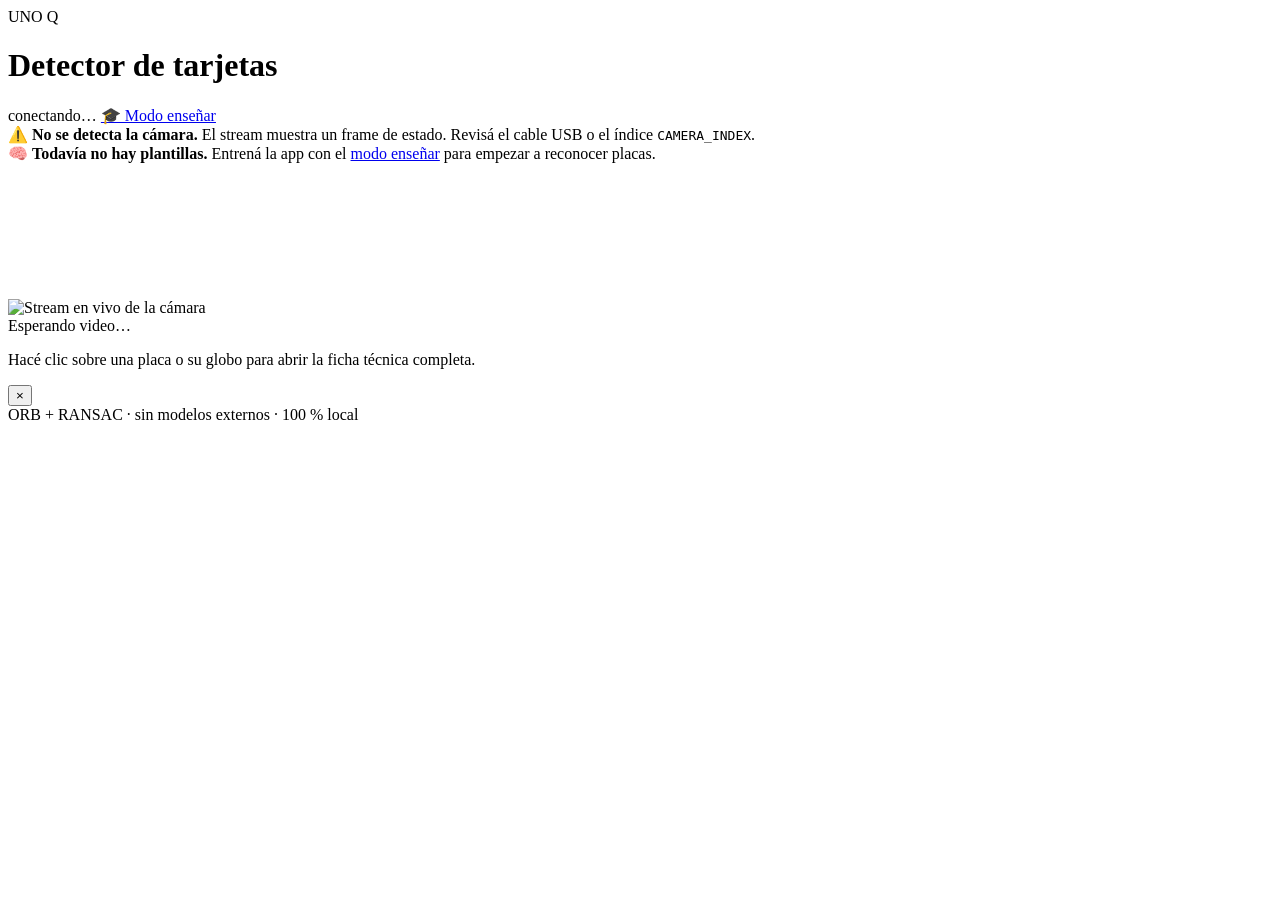
==== web/index.html @ f59cf22e "Publicación inicial del proyecto" ====
<!DOCTYPE html>
<html lang="es">
<head>
  <meta charset="utf-8">
  <meta name="viewport" content="width=device-width, initial-scale=1">
  <title>Detector de tarjetas · UNO Q</title>
  <link rel="stylesheet" href="/static/style.css">
  <script src="/static/app.js" defer></script>
</head>
<body>
  <header class="topbar">
    <div class="brand">
      <span class="brand-badge">UNO Q</span>
      <h1>Detector de tarjetas</h1>
    </div>
    <div class="topbar-actions">
      <span class="pill" id="status-pill">conectando…</span>
      <a class="btn btn-secondary" href="/teach">🎓 Modo enseñar</a>
    </div>
  </header>

  <div class="banner banner-warn hidden" id="banner-camera">
    ⚠️ <strong>No se detecta la cámara.</strong>
    <span>El stream muestra un frame de estado. Revisá el cable USB o el índice <code>CAMERA_INDEX</code>.</span>
  </div>
  <div class="banner banner-info hidden" id="banner-teach">
    🧠 <strong>Todavía no hay plantillas.</strong>
    <span>Entrená la app con el <a href="/teach">modo enseñar</a> para empezar a reconocer placas.</span>
  </div>

  <main class="layout">
    <section class="stage">
      <div class="video-wrap" id="videoWrap">
        <img id="stream" src="/stream.mjpg" alt="Stream en vivo de la cámara" autoplay>
        <canvas id="overlay" aria-label="Detecciones superpuestas"></canvas>
        <div class="stream-placeholder" id="streamPlaceholder">Esperando video…</div>
      </div>
      <p class="hint">
        Hacé clic sobre una placa o su globo para abrir la ficha técnica completa.
        <span class="hint-meta" id="hint-meta"></span>
      </p>
    </section>

    <aside class="panel hidden" id="panel" aria-live="polite">
      <button class="panel-close" id="panelClose" type="button" aria-label="Cerrar ficha">×</button>
      <div id="panelContent"></div>
    </aside>
  </main>

  <footer class="footer">
    <span>ORB + RANSAC · sin modelos externos · 100 % local</span>
    <span id="footer-stats"></span>
  </footer>
</body>
</html>
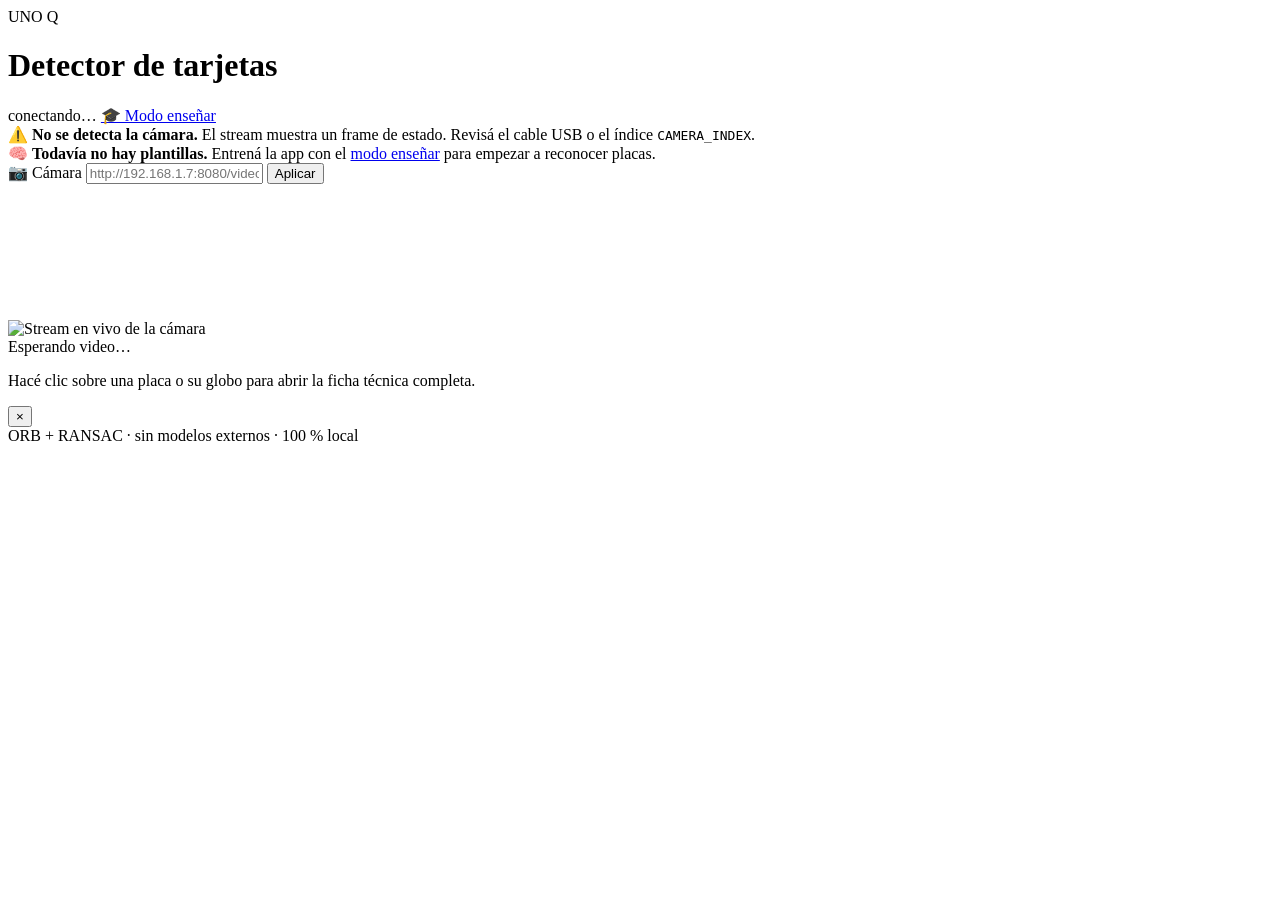
==== commit 7cf7cf8e: "Publicación completa: página, licencia MIT, despliegue y docs" ====
--- a/web/index.html
+++ b/web/index.html
@@ -28,6 +28,13 @@
     <span>Entrená la app con el <a href="/teach">modo enseñar</a> para empezar a reconocer placas.</span>
   </div>
 
+  <div class="camera-bar">
+    <label for="camera-url">📷 Cámara</label>
+    <input type="text" id="camera-url" placeholder="http://192.168.1.7:8080/video" spellcheck="false" autocomplete="off">
+    <button class="btn btn-secondary" id="camera-apply" type="button">Aplicar</button>
+    <span class="camera-status" id="camera-status"></span>
+  </div>
+
   <main class="layout">
     <section class="stage">
       <div class="video-wrap" id="videoWrap">
